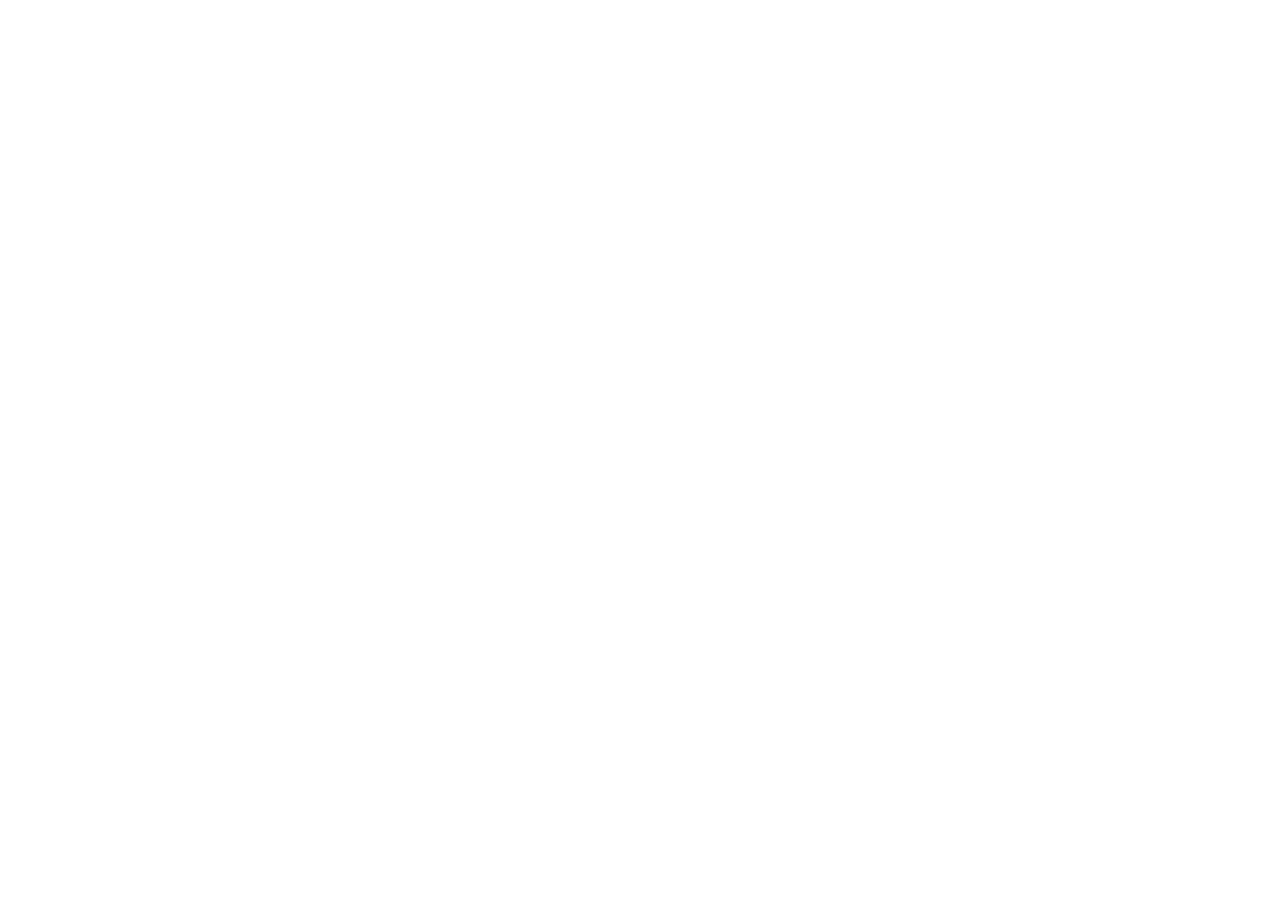
==== about.html @ e2ed455b "testing" ====
<!DOCTYPE html>
<html lang="en">
<head>
    <meta charset="UTF-8">
    <meta name="viewport" content="width=device-width, initial-scale=1.0">
    <title>About</title>
</head>
<body>
    
</body>
</html>
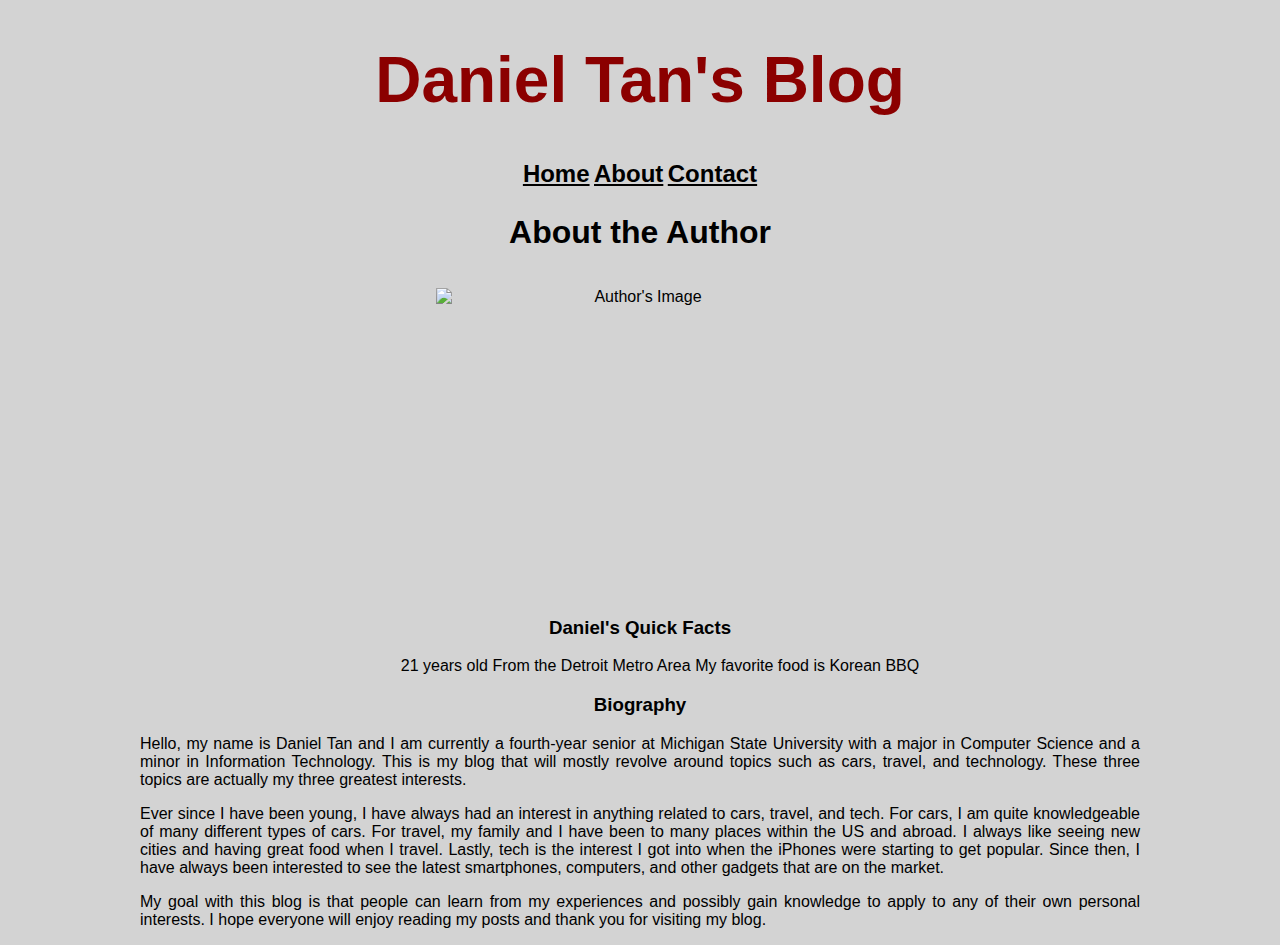
==== commit 36520229: "added css" ====
--- a/about.html
+++ b/about.html
@@ -2,10 +2,37 @@
 <html lang="en">
 <head>
     <meta charset="UTF-8">
+    <meta name="author" content="Daniel Tan"/>
+    <meta name = "keywords" content = "blog, cars, travel"/>
+    <meta name = "description" content = "The About page for Daniel Tan's blog" />
     <meta name="viewport" content="width=device-width, initial-scale=1.0">
-    <title>About</title>
+    <link rel="stylesheet" href="style.css" />
+    <title>About the Author</title>
 </head>
 <body>
-    
+    <h1>Daniel Tan's Blog</h1>
+    <nav>
+        <ul id="navigation">
+            <li><a href="index.html" >Home</a></li>
+            <li><a href="about.html" >About</a></li>
+            <li><a href="contact.html" >Contact</a></li>
+        </ul>
+    </nav>
+    <h2>About the Author</h2>
+    <img src="author.jpeg" alt="Author's Image" width="408" height="300">
+    <h3>Daniel's Quick Facts</h3>
+    <ul>
+        <li>21 years old</li>
+        <li>From the Detroit Metro Area</li>
+        <li>My favorite food is Korean BBQ</li>
+    </ul>
+    <h3>Biography</h3>
+    <p class="text">Hello, my name is Daniel Tan and I am currently a fourth-year 
+    senior at Michigan State University with a major in Computer Science 
+    and a minor in Information Technology. This is my blog that will mostly revolve around
+    topics such as cars, travel, and technology. These three topics are actually my three greatest interests.</p>
+    <p class="text">Ever since I have been young, I have always had an interest in anything related to cars, travel, and tech. For cars, I am quite knowledgeable of many different types of cars. For travel, my family and I have been to many places within the US and abroad. I always like seeing new cities and having great food when I travel. Lastly, tech is the interest I got into when the iPhones were starting to get popular. Since then, I have always been interested to see the latest smartphones, computers, and other gadgets that are on the market. 
+    <p class="text">My goal with this blog is that people can learn from my experiences and possibly gain knowledge to apply to any of their own personal interests. I hope everyone will enjoy reading my posts and thank you for visiting my blog.</p>
+        
 </body>
 </html>--- a/style.css
+++ b/style.css
@@ -0,0 +1,68 @@
+* {
+    text-align: center;
+}
+
+body {
+    background-color: lightgray;
+    align-items: center;
+    margin: auto;
+    max-width: 1000px;
+    font-family: Arial, Helvetica, sans-serif;
+}
+
+h1 {
+    color: darkred;
+    font-weight: bolder;
+    font-size: 48pt;
+}
+
+h2 {
+    font-size: 24pt;
+}
+
+.post {
+    color: black;
+    padding-bottom: 40px;
+    
+}
+
+.text {
+    text-align: justify;
+}
+
+img {
+    display: block;
+    position: flex;
+    margin: auto;
+    padding: 10px;
+}
+
+table {
+    margin-left: auto;
+    margin-right: auto;
+}
+
+#navigation {
+    list-style:none;
+    margin:0;
+    padding:0;
+    text-align:center;
+}
+
+li {
+    display:inline;
+    color: black;
+}
+
+a {
+    color: black;
+    font-family: Arial, Helvetica, sans-serif;
+    font-weight: bold;
+    font-size: 18pt;
+}
+
+form[method] {
+    margin: 10px;
+    padding-bottom: 30px;
+    font-size: small;
+}
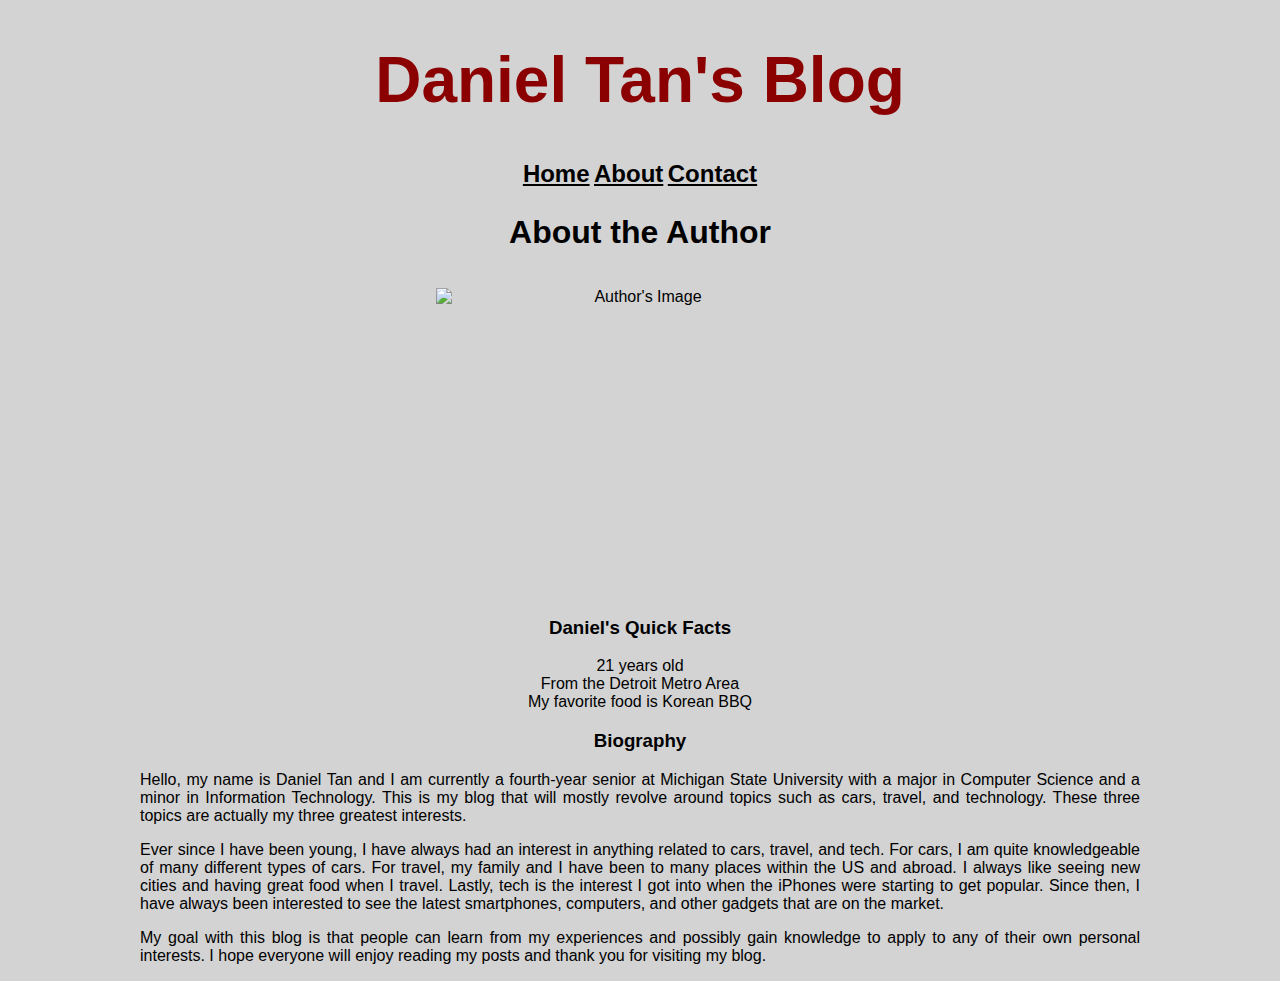
==== commit 3aa78a4b: "changes made" ====
--- a/about.html
+++ b/about.html
@@ -13,9 +13,9 @@
     <h1>Daniel Tan's Blog</h1>
     <nav>
         <ul id="navigation">
-            <li><a href="index.html" >Home</a></li>
-            <li><a href="about.html" >About</a></li>
-            <li><a href="contact.html" >Contact</a></li>
+            <li class="nav"><a href="index.html" >Home</a></li>
+            <li class="nav"><a href="about.html" >About</a></li>
+            <li class="nav"><a href="contact.html" >Contact</a></li>
         </ul>
     </nav>
     <h2>About the Author</h2>
--- a/style.css
+++ b/style.css
@@ -42,14 +42,14 @@
     margin-right: auto;
 }
 
-#navigation {
+#navigation, ul {
     list-style:none;
     margin:0;
     padding:0;
     text-align:center;
 }
 
-li {
+.nav {
     display:inline;
     color: black;
 }
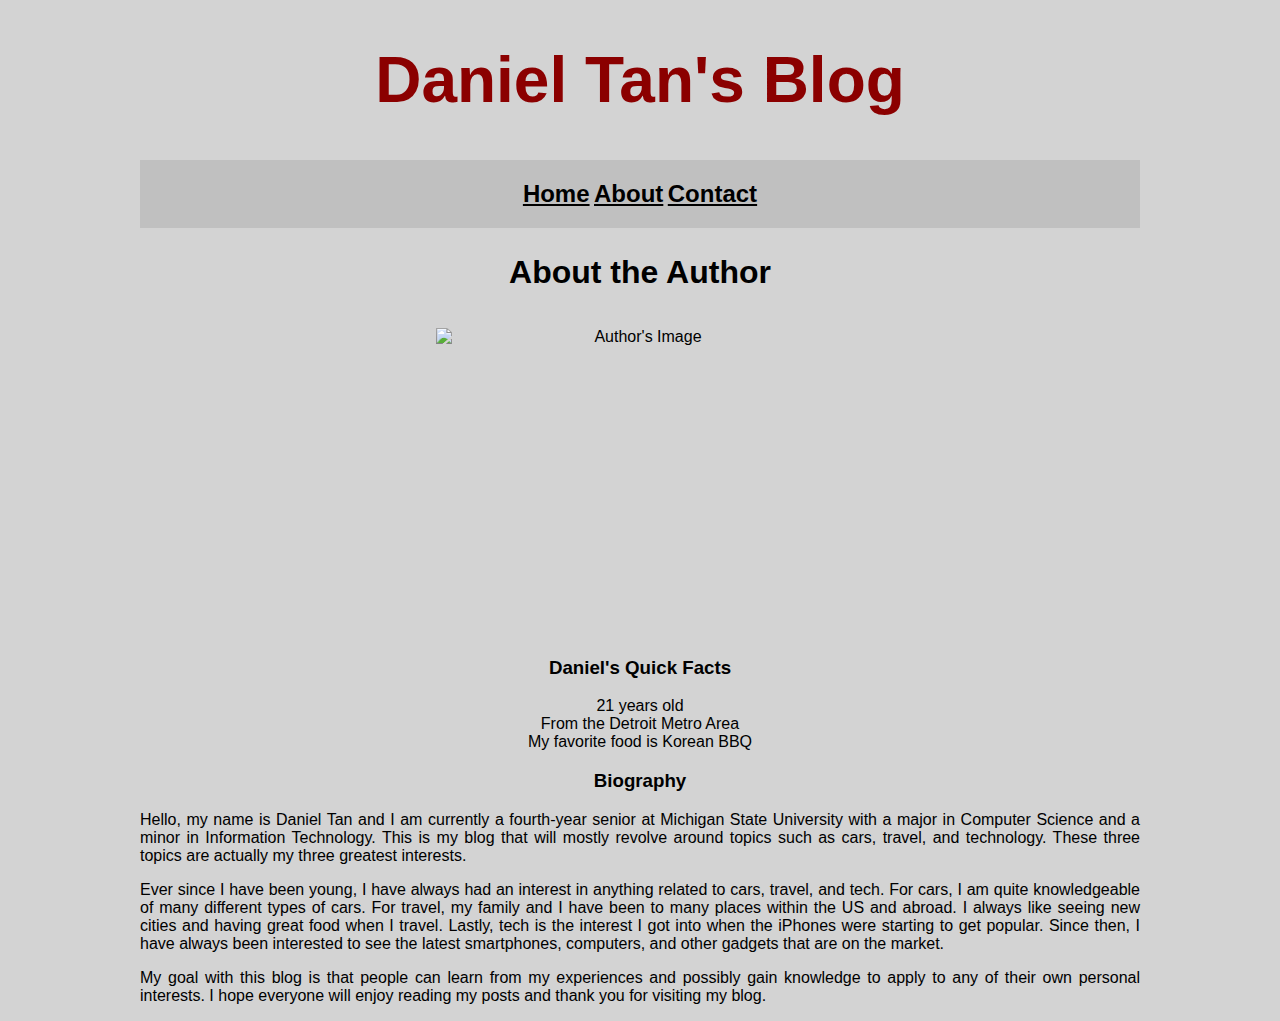
==== commit 78b084ee: "Added sticky nav bar" ====
--- a/about.html
+++ b/about.html
@@ -13,9 +13,9 @@
     <h1>Daniel Tan's Blog</h1>
     <nav>
         <ul id="navigation">
-            <li class="nav"><a href="index.html" >Home</a></li>
-            <li class="nav"><a href="about.html" >About</a></li>
-            <li class="nav"><a href="contact.html" >Contact</a></li>
+            <li class="navbutton"><a href="index.html" >Home</a></li>
+            <li class="navbutton"><a href="about.html" >About</a></li>
+            <li class="navbutton"><a href="contact.html" >Contact</a></li>
         </ul>
     </nav>
     <h2>About the Author</h2>
--- a/style.css
+++ b/style.css
@@ -42,6 +42,15 @@
     margin-right: auto;
 }
 
+
+nav {
+    position: -webkit-sticky;
+    position: sticky;
+    top: 0;
+    background-color: silver;
+    padding: 20px;
+}
+
 #navigation, ul {
     list-style:none;
     margin:0;
@@ -49,9 +58,10 @@
     text-align:center;
 }
 
-.nav {
+.navbutton {
     display:inline;
     color: black;
+
 }
 
 a {
@@ -66,3 +76,7 @@
     padding-bottom: 30px;
     font-size: small;
 }
+
+div {
+    padding: 10px;
+}
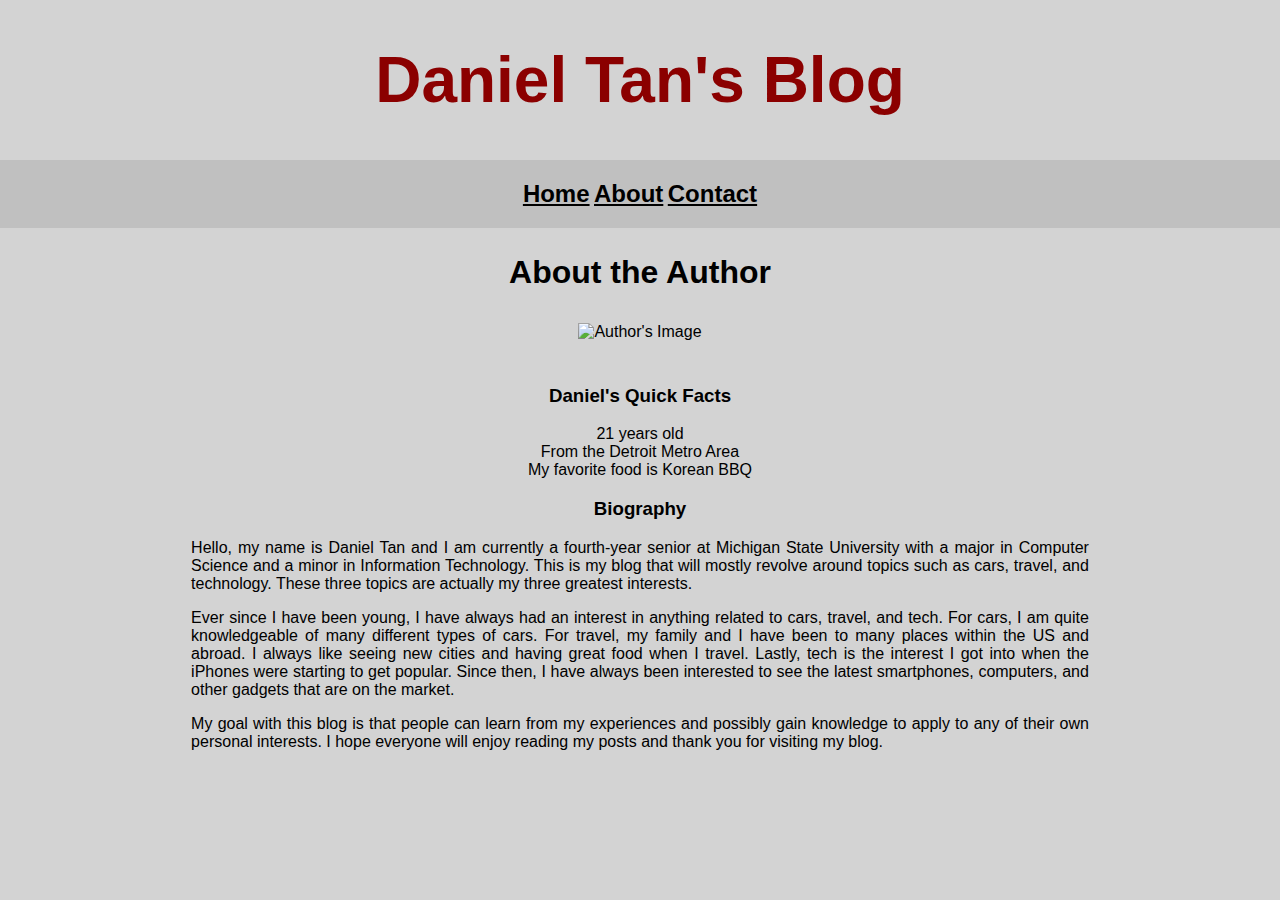
==== commit da2c1884: "Columns and float image" ====
--- a/about.html
+++ b/about.html
@@ -20,19 +20,24 @@
     </nav>
     <h2>About the Author</h2>
     <img src="author.jpeg" alt="Author's Image" width="408" height="300">
-    <h3>Daniel's Quick Facts</h3>
-    <ul>
-        <li>21 years old</li>
-        <li>From the Detroit Metro Area</li>
-        <li>My favorite food is Korean BBQ</li>
-    </ul>
-    <h3>Biography</h3>
-    <p class="text">Hello, my name is Daniel Tan and I am currently a fourth-year 
-    senior at Michigan State University with a major in Computer Science 
-    and a minor in Information Technology. This is my blog that will mostly revolve around
-    topics such as cars, travel, and technology. These three topics are actually my three greatest interests.</p>
-    <p class="text">Ever since I have been young, I have always had an interest in anything related to cars, travel, and tech. For cars, I am quite knowledgeable of many different types of cars. For travel, my family and I have been to many places within the US and abroad. I always like seeing new cities and having great food when I travel. Lastly, tech is the interest I got into when the iPhones were starting to get popular. Since then, I have always been interested to see the latest smartphones, computers, and other gadgets that are on the market. 
-    <p class="text">My goal with this blog is that people can learn from my experiences and possibly gain knowledge to apply to any of their own personal interests. I hope everyone will enjoy reading my posts and thank you for visiting my blog.</p>
-        
+    <div class="content">
+        <div class="side"></div>
+        <div class="main">
+            <h3>Daniel's Quick Facts</h3>
+            <ul>
+                <li>21 years old</li>
+                <li>From the Detroit Metro Area</li>
+                <li>My favorite food is Korean BBQ</li>
+            </ul>
+            <h3>Biography</h3>
+            <p class="text">Hello, my name is Daniel Tan and I am currently a fourth-year 
+            senior at Michigan State University with a major in Computer Science 
+            and a minor in Information Technology. This is my blog that will mostly revolve around
+            topics such as cars, travel, and technology. These three topics are actually my three greatest interests.</p>
+            <p class="text">Ever since I have been young, I have always had an interest in anything related to cars, travel, and tech. For cars, I am quite knowledgeable of many different types of cars. For travel, my family and I have been to many places within the US and abroad. I always like seeing new cities and having great food when I travel. Lastly, tech is the interest I got into when the iPhones were starting to get popular. Since then, I have always been interested to see the latest smartphones, computers, and other gadgets that are on the market. 
+            <p class="text">My goal with this blog is that people can learn from my experiences and possibly gain knowledge to apply to any of their own personal interests. I hope everyone will enjoy reading my posts and thank you for visiting my blog.</p>
+        </div>
+        <div class="side"></div>
+    </div>
 </body>
 </html>--- a/style.css
+++ b/style.css
@@ -6,7 +6,6 @@
     background-color: lightgray;
     align-items: center;
     margin: auto;
-    max-width: 1000px;
     font-family: Arial, Helvetica, sans-serif;
 }
 
@@ -20,21 +19,34 @@
     font-size: 24pt;
 }
 
+.content {
+    display: flex;
+}
+
+.side {
+    width: 50%;
+}
+
 .post {
     color: black;
     padding-bottom: 40px;
-    
 }
 
 .text {
     text-align: justify;
 }
 
+.picture {
+    float: left;
+}
+
+.caption {
+    font-size: smaller;
+}
+
 img {
-    display: block;
-    position: flex;
     margin: auto;
-    padding: 10px;
+    padding: 5px;
 }
 
 table {
